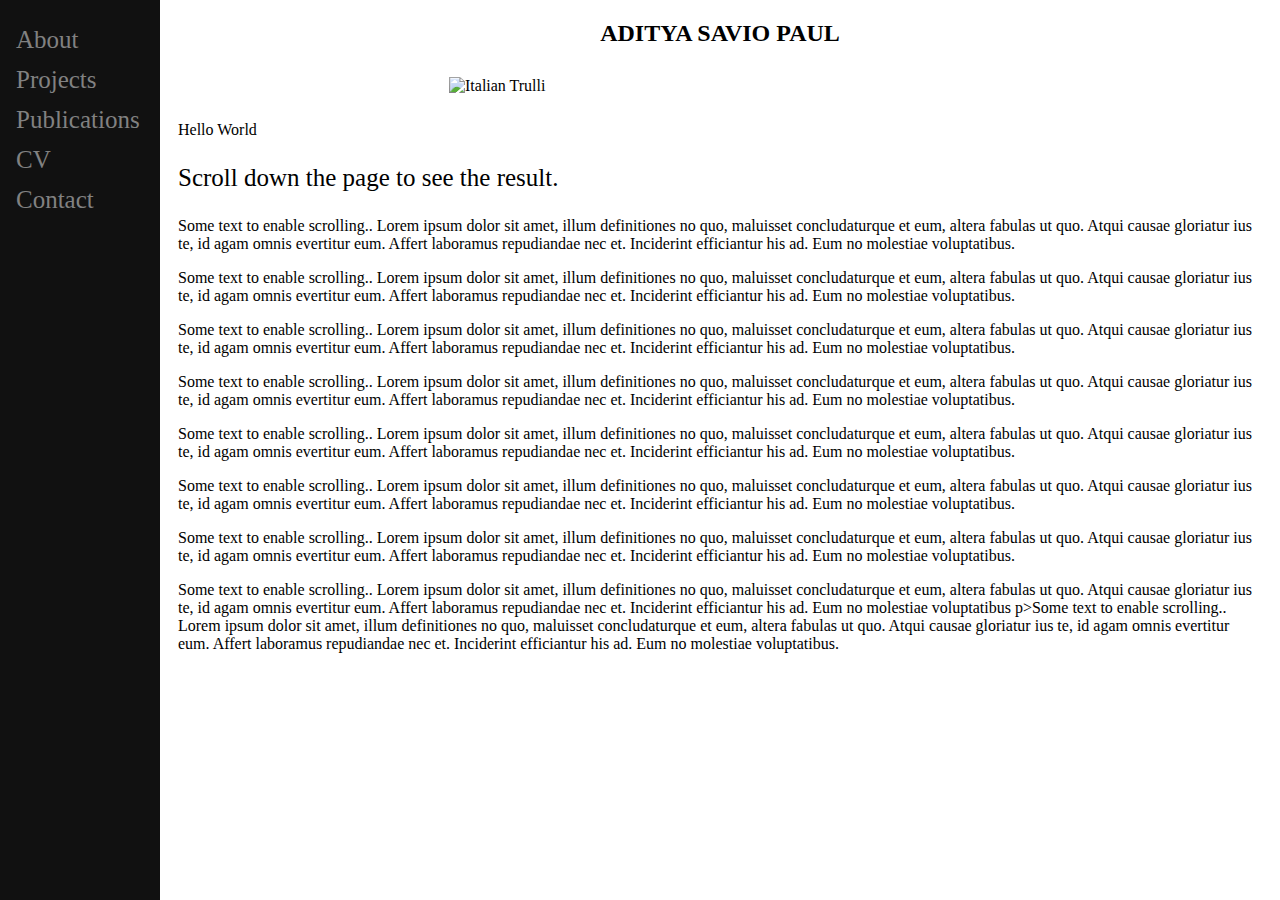
==== index.html @ 85ac5420 "Template Ready" ====
<!DOCTYPE html>
<html>
<head>
<meta name="viewport" content="width=device-width, initial-scale=1">
<link rel="stylesheet" type="text/css" href="vertical-menu.css">
<style>
<!-- img {
    max-width: 50%;
    height: auto;
    width: auto\6; /* for ie8 */
	align:"center"
	
	display: block;
  margin-left: auto;
  margin-right: auto;
  max-width: 50%;
  height: auto;
	} -->
  .center {
  margin: auto;
  width: 50%;
  padding: 10px;
}
.centerText {
  text-align: center;
}

p.a{
font-size: 25px;
}

</style>
</head>
<body>



<div class="sidenav">
  <a href="index.html">About</a>
  <a href="projects.html">Projects</a>
  <a href="publications.html">Publications</a>
  <a href="cv.html">CV</a>
  <a href="contact.html">Contact</a>
</div>


<div class="main">
  <h2 class='centerText'>ADITYA SAVIO PAUL</h2>
  
  <img src="E:\Projects\Projects\Website\media\photos\cover_pic.jpg" alt="Italian Trulli"  height='300pt' class='center'>
  
  <p>Hello World</p>
  <p class = 'a'>Scroll down the page to see the result.</p>
  <p>Some text to enable scrolling.. Lorem ipsum dolor sit amet, illum definitiones no quo, maluisset concludaturque et eum, altera fabulas ut quo. Atqui causae gloriatur ius te, id agam omnis evertitur eum. Affert laboramus repudiandae nec et. Inciderint efficiantur his ad. Eum no molestiae voluptatibus.</p>
  <p>Some text to enable scrolling.. Lorem ipsum dolor sit amet, illum definitiones no quo, maluisset concludaturque et eum, altera fabulas ut quo. Atqui causae gloriatur ius te, id agam omnis evertitur eum. Affert laboramus repudiandae nec et. Inciderint efficiantur his ad. Eum no molestiae voluptatibus.</p>
  <p>Some text to enable scrolling.. Lorem ipsum dolor sit amet, illum definitiones no quo, maluisset concludaturque et eum, altera fabulas ut quo. Atqui causae gloriatur ius te, id agam omnis evertitur eum. Affert laboramus repudiandae nec et. Inciderint efficiantur his ad. Eum no molestiae voluptatibus.</p>
  <p>Some text to enable scrolling.. Lorem ipsum dolor sit amet, illum definitiones no quo, maluisset concludaturque et eum, altera fabulas ut quo. Atqui causae gloriatur ius te, id agam omnis evertitur eum. Affert laboramus repudiandae nec et. Inciderint efficiantur his ad. Eum no molestiae voluptatibus.</p>
<p>Some text to enable scrolling.. Lorem ipsum dolor sit amet, illum definitiones no quo, maluisset concludaturque et eum, altera fabulas ut quo. Atqui causae gloriatur ius te, id agam omnis evertitur eum. Affert laboramus repudiandae nec et. Inciderint efficiantur his ad. Eum no molestiae voluptatibus.</p>
<p>Some text to enable scrolling.. Lorem ipsum dolor sit amet, illum definitiones no quo, maluisset concludaturque et eum, altera fabulas ut quo. Atqui causae gloriatur ius te, id agam omnis evertitur eum. Affert laboramus repudiandae nec et. Inciderint efficiantur his ad. Eum no molestiae voluptatibus.</p>
<p>Some text to enable scrolling.. Lorem ipsum dolor sit amet, illum definitiones no quo, maluisset concludaturque et eum, altera fabulas ut quo. Atqui causae gloriatur ius te, id agam omnis evertitur eum. Affert laboramus repudiandae nec et. Inciderint efficiantur his ad. Eum no molestiae voluptatibus.</p>
<p>Some text to enable scrolling.. Lorem ipsum dolor sit amet, illum definitiones no quo, maluisset concludaturque et eum, altera fabulas ut quo. Atqui causae gloriatur ius te, id agam omnis evertitur eum. Affert laboramus repudiandae nec et. Inciderint efficiantur his ad. Eum no molestiae voluptatibus
p>Some text to enable scrolling.. Lorem ipsum dolor sit amet, illum definitiones no quo, maluisset concludaturque et eum, altera fabulas ut quo. Atqui causae gloriatur ius te, id agam omnis evertitur eum. Affert laboramus repudiandae nec et. Inciderint efficiantur his ad. Eum no molestiae voluptatibus.</p>

</div>
   
</body>
</html>
---- vertical-menu.css ----
/* The sidebar menu */
.sidenav {
  height: 100%; /* Full-height: remove this if you want "auto" height */
  width: 160px; /* Set the width of the sidebar */
  position: fixed; /* Fixed Sidebar (stay in place on scroll) */
  z-index: 1; /* Stay on top */
  top: 0; /* Stay at the top */
  left: 0;
  background-color: #111; /* Black */
  overflow-x: hidden; /* Disable horizontal scroll */
  padding-top: 20px;
  
}

/* The navigation menu links */
.sidenav a {
  padding: 6px 8px 6px 16px;
  text-decoration: none;
  font-size: 25px;
  color: #818181;
  display: block;
}

/* When you mouse over the navigation links, change their color */
.sidenav a:hover {
  color: #f1f1f1;
}

/* Style page content */
.main {
  margin-left: 160px; /* Same as the width of the sidebar */
  padding: 0px 10px;
 /*  max-width:1200px; */
}

/* On smaller screens, where height is less than 450px, change the style of the sidebar (less padding and a smaller font size) */
@media screen and (max-height: 450px) {
  .sidenav {padding-top: 15px;}
  .sidenav a {font-size: 18px;}
}

.center {
  display: block;
  margin-left: auto;
  margin-right: auto;
  width: 50%;
}
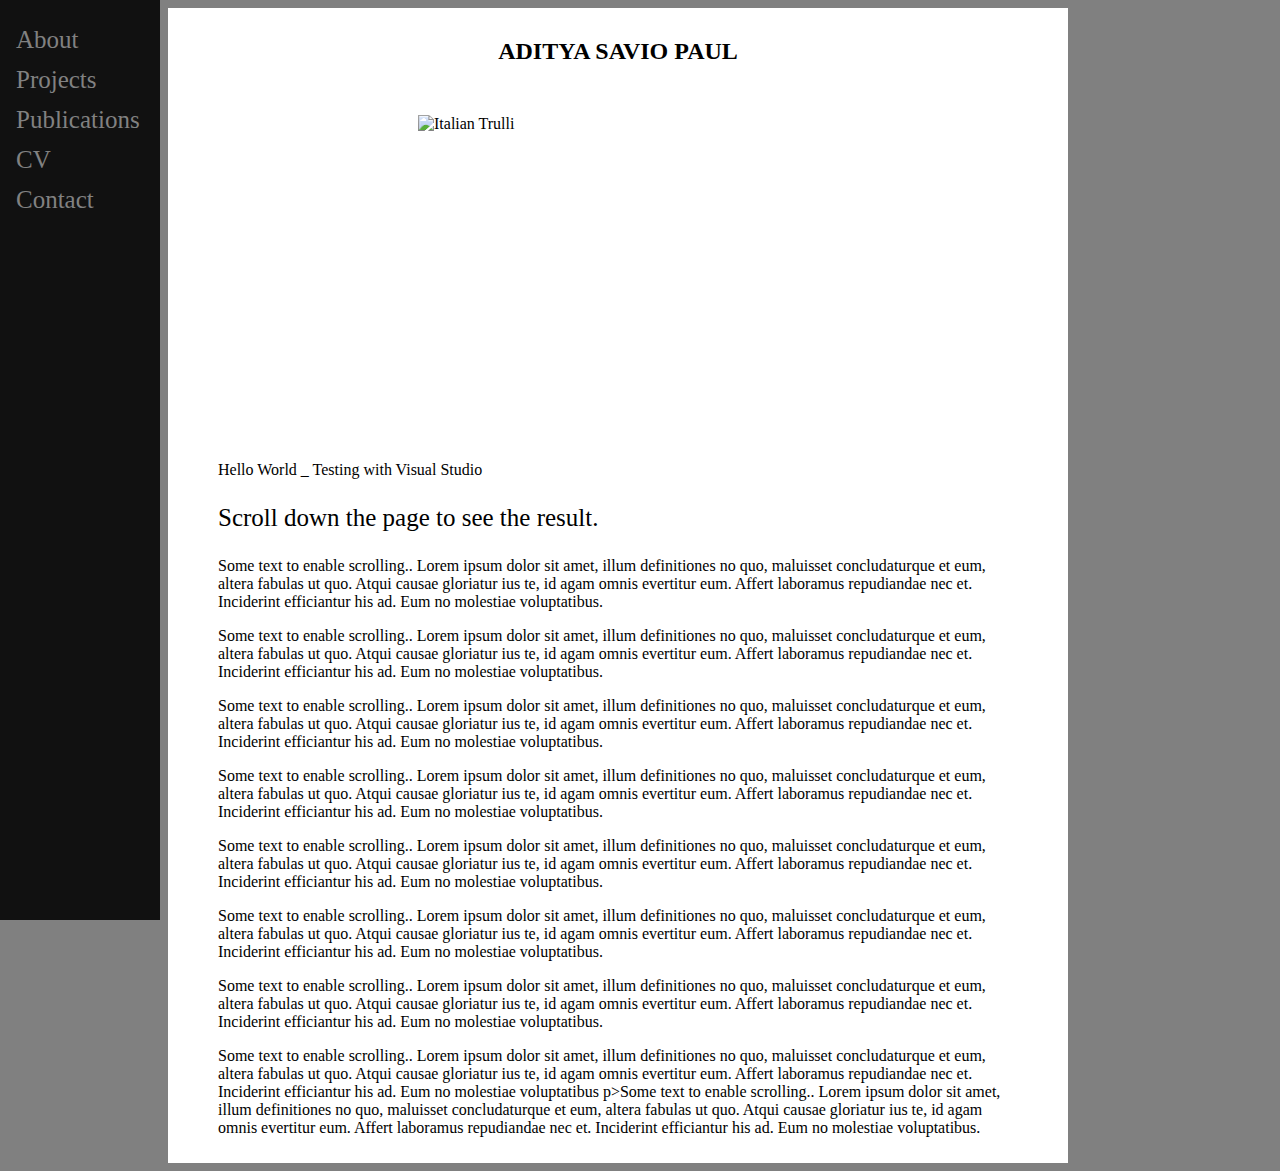
==== commit d42f9fe9: "Template Ready" ====
--- a/index.html
+++ b/index.html
@@ -3,27 +3,9 @@
 <head>
 <meta name="viewport" content="width=device-width, initial-scale=1">
 <link rel="stylesheet" type="text/css" href="vertical-menu.css">
+<link rel="stylesheet" type="text/css" href="page-style.css">
 <style>
-<!-- img {
-    max-width: 50%;
-    height: auto;
-    width: auto\6; /* for ie8 */
-	align:"center"
-	
-	display: block;
-  margin-left: auto;
-  margin-right: auto;
-  max-width: 50%;
-  height: auto;
-	} -->
-  .center {
-  margin: auto;
-  width: 50%;
-  padding: 10px;
-}
-.centerText {
-  text-align: center;
-}
+
 
 p.a{
 font-size: 25px;
@@ -31,7 +13,8 @@
 
 </style>
 </head>
-<body>
+<body class = "pagebackground">
+
 
 
 
@@ -44,12 +27,13 @@
 </div>
 
 
-<div class="main">
+<div class="textarea main " >
+
   <h2 class='centerText'>ADITYA SAVIO PAUL</h2>
   
-  <img src="E:\Projects\Projects\Website\media\photos\cover_pic.jpg" alt="Italian Trulli"  height='300pt' class='center'>
+  <img src="media/photos/cover_pic.jpg" alt="Italian Trulli"  height='300pt' class='center'>
   
-  <p>Hello World</p>
+  <p>Hello World _ Testing with Visual Studio</p>
   <p class = 'a'>Scroll down the page to see the result.</p>
   <p>Some text to enable scrolling.. Lorem ipsum dolor sit amet, illum definitiones no quo, maluisset concludaturque et eum, altera fabulas ut quo. Atqui causae gloriatur ius te, id agam omnis evertitur eum. Affert laboramus repudiandae nec et. Inciderint efficiantur his ad. Eum no molestiae voluptatibus.</p>
   <p>Some text to enable scrolling.. Lorem ipsum dolor sit amet, illum definitiones no quo, maluisset concludaturque et eum, altera fabulas ut quo. Atqui causae gloriatur ius te, id agam omnis evertitur eum. Affert laboramus repudiandae nec et. Inciderint efficiantur his ad. Eum no molestiae voluptatibus.</p>
@@ -61,7 +45,6 @@
 <p>Some text to enable scrolling.. Lorem ipsum dolor sit amet, illum definitiones no quo, maluisset concludaturque et eum, altera fabulas ut quo. Atqui causae gloriatur ius te, id agam omnis evertitur eum. Affert laboramus repudiandae nec et. Inciderint efficiantur his ad. Eum no molestiae voluptatibus
 p>Some text to enable scrolling.. Lorem ipsum dolor sit amet, illum definitiones no quo, maluisset concludaturque et eum, altera fabulas ut quo. Atqui causae gloriatur ius te, id agam omnis evertitur eum. Affert laboramus repudiandae nec et. Inciderint efficiantur his ad. Eum no molestiae voluptatibus.</p>
 
-</div>
-   
+</div>   
 </body>
 </html> 
--- a/vertical-menu.css
+++ b/vertical-menu.css
@@ -26,12 +26,7 @@
   color: #f1f1f1;
 }
 
-/* Style page content */
-.main {
-  margin-left: 160px; /* Same as the width of the sidebar */
-  padding: 0px 10px;
- /*  max-width:1200px; */
-}
+
 
 /* On smaller screens, where height is less than 450px, change the style of the sidebar (less padding and a smaller font size) */
 @media screen and (max-height: 450px) {
@@ -45,5 +40,7 @@
   margin-right: auto;
   width: 50%;
 }
+.pagebackground{
+  background-color: powderblue;
+}
 
-
--- a/page-style.css
+++ b/page-style.css
@@ -0,0 +1,48 @@
+.centerText {
+  text-align: center;
+}
+
+.ULStyleSquareBullet{
+list-style-type:square; font-size:25px; LINE-HEIGHT:40px; 
+
+}
+
+.ULStyleSquareEmptyCircle{
+	
+font-size: medium; padding-left:20px;
+
+}
+
+/* .justify{
+  text-justify: auto|inter-word|inter-character|none|initial|inherit;
+} */
+
+.textarea{
+  background-color:white;
+  color:black;
+  padding:80px;
+}
+
+.pagebackground{
+  background-color: grey;
+}
+
+
+
+
+/* Style page content */
+.main {
+  margin-left: 160px; /* Same as the width of the sidebar */
+  margin-top : 0px;
+  padding    : 10px 50px;
+   max-width :800px;
+}
+
+.center {
+  margin: auto;
+  width: 50%;
+  padding:30px;
+}
+.centerText {
+  text-align: center;
+}